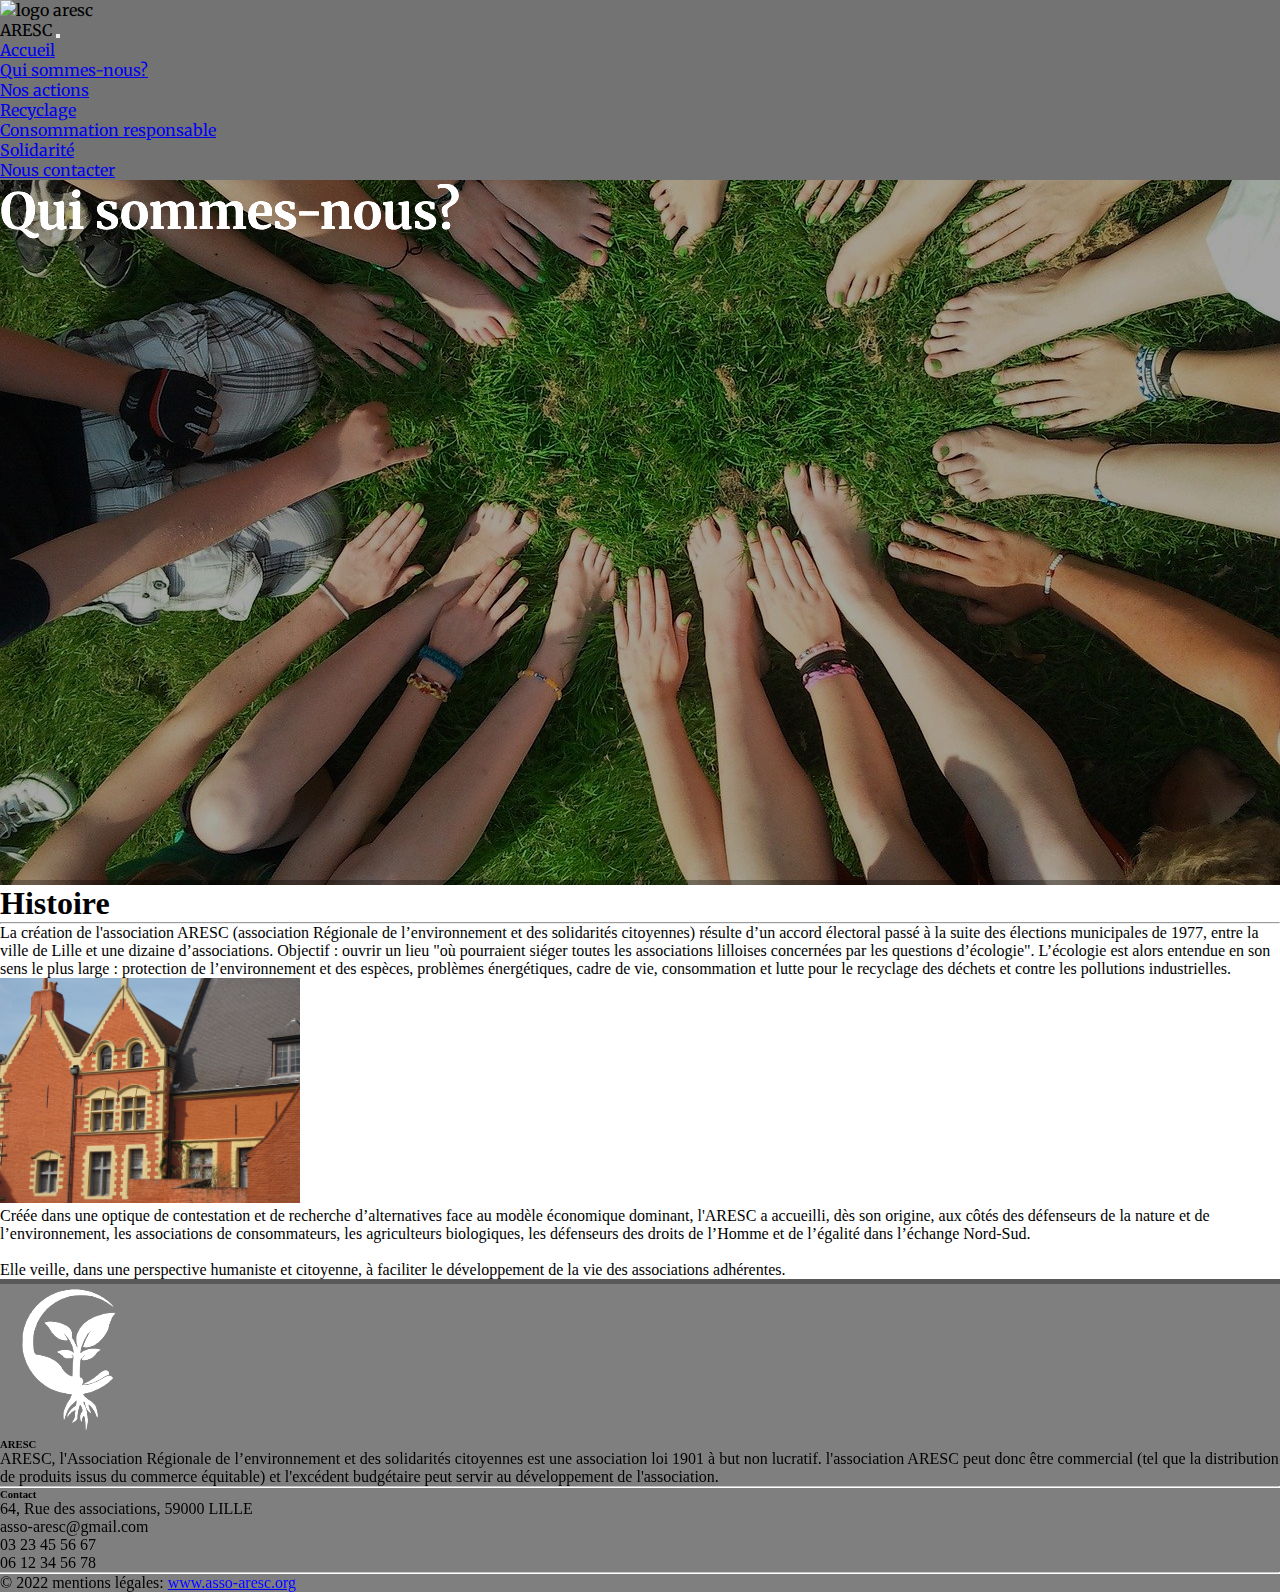
==== about.html @ 6863b3fa "created article for recycle page + new img added" ====
<!doctype html>
<html lang="en">
  <head>
    <meta charset="utf-8">
    <meta name="viewport" content="width=device-width, initial-scale=1">
    <title>Ecomania</title>
    <!--Link to google fonts-->
    <link rel="stylesheet" href="https://fonts.googleapis.com/css?family=Merriweather">
        <!--Link to fontAwesome logo library-->
    <link rel="stylesheet" href="https://cdnjs.cloudflare.com/ajax/libs/font-awesome/6.2.0/css/all.min.css" 
    integrity="sha512-xh6O/CkQoPOWDdYTDqeRdPCVd1SpvCA9XXcUnZS2FmJNp1coAFzvtCN9BmamE+4aHK8yyUHUSCcJHgXloTyT2A==" 
    crossorigin="anonymous" referrerpolicy="no-referrer" />
            <!--Link to bootstrap library-->
    <link href="https://cdn.jsdelivr.net/npm/bootstrap@5.2.1/dist/css/bootstrap.min.css" rel="stylesheet" 
    integrity="sha384-iYQeCzEYFbKjA/T2uDLTpkwGzCiq6soy8tYaI1GyVh/UjpbCx/TYkiZhlZB6+fzT" crossorigin="anonymous">
                <!--Link to css file-->
    <link rel="stylesheet" href="./style.css">
  </head>
  <body>
    <!-----------------------------Navbar section start--------------------------------------->
    <nav class="cc-navbar navbar navbar-expand-lg position-fixed navbar-dark w-100">
      <div class="container-fluid">
        <div class="logo-menu">
          <img src="./img/Logofooter.png" alt="logo aresc" width="60px" height="60px">
        </div>
        <a class="navbar-brand text-uppercase fw-bold mx-4 py-3">ARESC</a>
        <button class="navbar-toggler" type="button" data-bs-toggle="collapse" data-bs-target="#navbarSupportedContent" aria-controls="navbarSupportedContent" aria-expanded="false">
          <span class="navbar-toggler-icon"></span>
        </button>
        <div class="collapse navbar-collapse" id="navbarSupportedContent">
          <ul class="navbar-nav ms-auto mb-2 mb-lg-0">
            <li class="nav-item pe-4">
              <a class="nav-link active" aria-current="page" href="./index.html">Accueil</a>
            </li>
            <li class="nav-item pe-4">
              <a class="nav-link" href="./about.html">Qui sommes-nous?</a>
            </li>
            <li class="nav-item dropdown pe-4">
              <a class="nav-link dropdown-toggle" href="#" role="button" data-bs-toggle="dropdown" aria-expanded="false">
                Nos actions
              </a>
              <ul class="dropdown-menu">
                <li><a class="dropdown-item" href="./recycle.html">Recyclage</a></li>
                <li><a class="dropdown-item" href="./responsible.html">Consommation responsable</a></li>
                <li><a class="dropdown-item" href="./solidarity.html">Solidarité</a></li>
              </ul>
            </li>
            <li class="nav-item pe-4">
              <a class="nav-link" href="./contact.html">Nous contacter</a>
            </li>
          </ul>
        </div>
      </div>
    </nav>
    <!-----------------------------Navbar section end--------------------------------------->

    <!-----------------------------Banner section start--------------------------------------->

    <section class="bannerAboutUs d-flex justify-content-center align-items-center pt-5">
      <div class="container my-5 py-5">
          <div class="row">
              <div class="col-md-6"></div>
              <div class="col-md-6">
                  <h1 class="text-capitalize py-3 redressed banner-desc text-center"><span>Qui sommes-nous?</span>
                      <br> 
                                                    
                      </h1>
                  <p> 
                  </p>
              </div>
          </div>
      </div>
    </section>
    
    <!-----------------------------Banner section end--------------------------------------->

    <!-----------------------------Main content section start--------------------------------------->

    <section class="available py-5">
      <h1 class="text-center mt-5 fw-bold merriweather">Histoire</h1>
      <div class="container d-sm-flex my-5 py-5 text-center">
          <div class="row"> 
            <hr class="w-100 clearfix d-md-none mb-3" />                                              
          </div>
          <div class=" mt-5">
            <article class="pe-5 ps-5">
              <p>La création de l'association <span class="fw-bold">ARESC</span> (association Régionale de l’environnement et des solidarités citoyennes) résulte d’un accord électoral 
                passé à la suite des élections municipales de 1977, entre la ville de Lille et une dizaine d’associations. 
                Objectif : ouvrir un lieu "où pourraient siéger toutes les associations lilloises concernées par les questions d’écologie". 
                L’écologie est alors entendue en son sens le plus large : protection de l’environnement et des espèces, 
                problèmes énergétiques, cadre de vie, consommation et lutte pour le recyclage des déchets et contre les pollutions industrielles.</p>
              </article>
              <div class="col-md-6 mt-5 ps-5 pb-5 m-auto">
                <img src="./img/aboutUsOffice.jpg" alt="office picture" class="img-fluid rounded" width="300px">
              </div>
              <article class="pe-5 ps-5">
                <p>Créée dans une optique de contestation et de recherche d’alternatives face au modèle économique dominant, 
                  l'<span class="fw-bold">ARESC</span> a accueilli, dès son origine, aux côtés des défenseurs de la nature et de l’environnement, 
                  les associations de consommateurs, les agriculteurs biologiques, les défenseurs des droits de 
                  l’Homme et de l’égalité dans l’échange Nord-Sud.
                  <br>
                  <br>
                  Elle veille, dans une perspective humaniste et citoyenne, à faciliter le développement de la vie des associations adhérentes.</p>
                </article>
          </div>

          </div>
    </section>
            
    <!-----------------------------Main content section end--------------------------------------->

    <!-----------------------------Footer section start--------------------------------------->

    <footer class="footerAboutUs text-center text-lg-start text-white">
<!---------------------- Grid container --------------------------->
<div class="container p-4 pb-0">
<section class="">
  <!--Grid row-->
  <div class="row">
    <!-- Grid column -->
    <div class="col-md-3 col-lg-3 col-xl-3 mx-auto mt-3">
      <img src="./img/logo.png" alt="" width="150px" height="150px">
    </div>

    <div class="col-md-3 col-lg-3 col-xl-3 mx-auto mt-3">
      <h6 class="text-uppercase mb-4 fw-bold fs-5">
        ARESC
      </h6>
      <p>
        ARESC, l'Association Régionale de l’environnement et des solidarités citoyennes 
        est une association loi 1901 à but non lucratif. l'association ARESC peut donc être commercial 
        (tel que la distribution de produits issus du commerce équitable) et l'excédent budgétaire 
        peut servir au développement de l'association. 
      </p>
    </div>
    <!-- line separation on mobile version -->
    <hr class="w-100 clearfix d-md-none" />

    <!---------------------- Address part --------------------->
    <div class="col-md-4 col-lg-3 col-xl-3 mx-auto mt-3">
      <h6 class="text-uppercase mb-4 fw-bold fs-5">Contact</h6>
      <p><i class="fas fa-home mr-3"></i> 64, Rue des associations, 59000 LILLE</p>
      <p><i class="fas fa-envelope mr-3"></i> asso-aresc@gmail.com</p>
      <p><i class="fas fa-phone mr-3"></i> 03 23 45 56 67</p>
      <p><i class="fas fa-print mr-3"></i> 06 12 34 56 78</p>
    </div>
  </div>
</section>

<hr class="my-3">

<!--------------------- Section Copyright ----------------------->
<section class="p-3 pt-0">
  <div class="row d-flex align-items-center">
    <div class="col-md-7 col-lg-8 text-center text-md-start">
      <div class="p-3">
        © 2022 mentions légales:
        <a class="text-white" href="https://www.asso-aresc.org"
           >www.asso-aresc.org</a
          >
      </div>
    </div>
    <!-------------------------------- Social network links and logos --------------------------------->
    <div class="col-md-5 col-lg-4 ml-lg-0 text-center text-md-end">
      <!-- Facebook -->
      <a
         class="btn btn-outline-light btn-floating m-1"
         class="text-white"
         role="button"
         ><i class="fab fa-facebook"></i
        ></a>

      <!-- Twitter -->
      <a
         class="btn btn-outline-light btn-floating m-1"
         class="text-white"
         role="button"
         ><i class="fab fa-twitter"></i
        ></a>

      <!-- Google -->
      <a
         class="btn btn-outline-light btn-floating m-1"
         class="text-white"
         role="button"
         ><i class="fab fa-google"></i
        ></a>

      <!-- Instagram -->
      <a
         class="btn btn-outline-light btn-floating m-1"
         class="text-white"
         role="button"
         ><i class="fab fa-instagram"></i
        ></a>
    </div>
  </div>
</section>
</div>
</footer>
    <!-----------------------------Footer section end--------------------------------------->
    <!-----------------------------Footer section start--------------------------------------->
    <script src="https://cdn.jsdelivr.net/npm/bootstrap@5.2.1/dist/js/bootstrap.bundle.min.js" 
    integrity="sha384-u1OknCvxWvY5kfmNBILK2hRnQC3Pr17a+RTT6rIHI7NnikvbZlHgTPOOmMi466C8" crossorigin="anonymous"></script>
  </body>
</html>
---- style.css ----
* {
    margin: 0;
    padding: 0;
}

/*-------------------------Navbar section start---------------------------------*/

.cc-navbar {
    background-color: rgba(0, 0, 0, 0.55);
    font-family: 'Merriweather', serif;
    box-shadow: 1px 1px 3px rgba(255, 255, 255, 0.54);
    z-index: 99;
}
.cc-navbar .nav-link{
    border-bottom: 1px solid transparent;
    transition: padding-bottom .2s ease-in-out, border-color 0.8s ease;
}
.cc-navbar .nav-link:hover{
    border-bottom-color: rgb(255, 255, 255);
}
.logo-menu{
    z-index: 99;
}

/*-------------------------Navbar section end---------------------------------*/

/*-------------------------Banner section start---------------------------------*/

/*------------------ index banner start -------------------*/
.banner{
    background: linear-gradient(rgba(0,0,0,.5), rgba(0,0,0,.5)), url(./img/banner.jpg) center center fixed no-repeat;
    background-size: cover;
    height: 700px;
    filter: brightness(1.3);
    border-bottom: 5px solid rgba(0, 0, 0, 0.30); 
}
.banner .banner-desc{
    font-family: 'Merriweather', serif;
    font-size: 30px;
    font-weight: 400;
    color: rgb(255, 255, 255);
}
.banner .banner-desc span{
    font-size: 48px;
}
/*------------------ index banner end -------------------*/

/*------------------ AboutUs banner start -------------------*/

.bannerAboutUs{
    background: linear-gradient(rgba(0,0,0,.5), rgba(0,0,0,.5)), url(./img/aboutUsBanner.jpg) center center fixed no-repeat;
    background-size: cover;
    height: 700px;
    filter: brightness(1.3);
    border-bottom: 5px solid rgba(0, 0, 0, 0.30);
}
.bannerAboutUs{
    font-family: 'Merriweather', serif;
    font-size: 30px;
    font-weight: 400;
    color: rgb(255, 255, 255);
}
/*-------------------- AboutUs banner end ---------------------*/

/*------------------ recycle banner start -------------------*/

.bannerRecycle{
    background: linear-gradient(rgba(0,0,0,.5), rgba(0,0,0,.5)), url(./img/recyclingBinsBanner.jpg) center center fixed no-repeat;
    background-size: cover;
    height: 700px;
    filter: brightness(1.3);
    border-bottom: 5px solid rgba(0, 0, 0, 0.30);
}
.bannerRecycle{
    font-family: 'Merriweather', serif;
    font-size: 30px;
    font-weight: 400;
    color: rgb(255, 255, 255);
}
.text-capitalize{
    font-size: 50px;
}
/*--------------------- recycle banner end ----------------------*/

/*-------------------------Banner section end---------------------------------*/





/*-------------------------Footer section start---------------------------------*/

.footerIndex{
    background: linear-gradient(rgba(0,0,0,.5), rgba(0,0,0,.5)), url(./img/banner.jpg) center center fixed no-repeat;
    background-size: cover;
    filter: brightness(1.3);
    border-top: 5px solid rgba(0, 0, 0, 0.30);
}
.footerAboutUs{
    background: linear-gradient(rgba(0,0,0,.5), rgba(0,0,0,.5)), url(./img/aboutUsBanner.jpg) center center fixed no-repeat;
    background-size: cover;
    filter: brightness(1.3);
    border-top: 5px solid rgba(0, 0, 0, 0.30);
}
/*-------------------------Footer section end---------------------------------*/
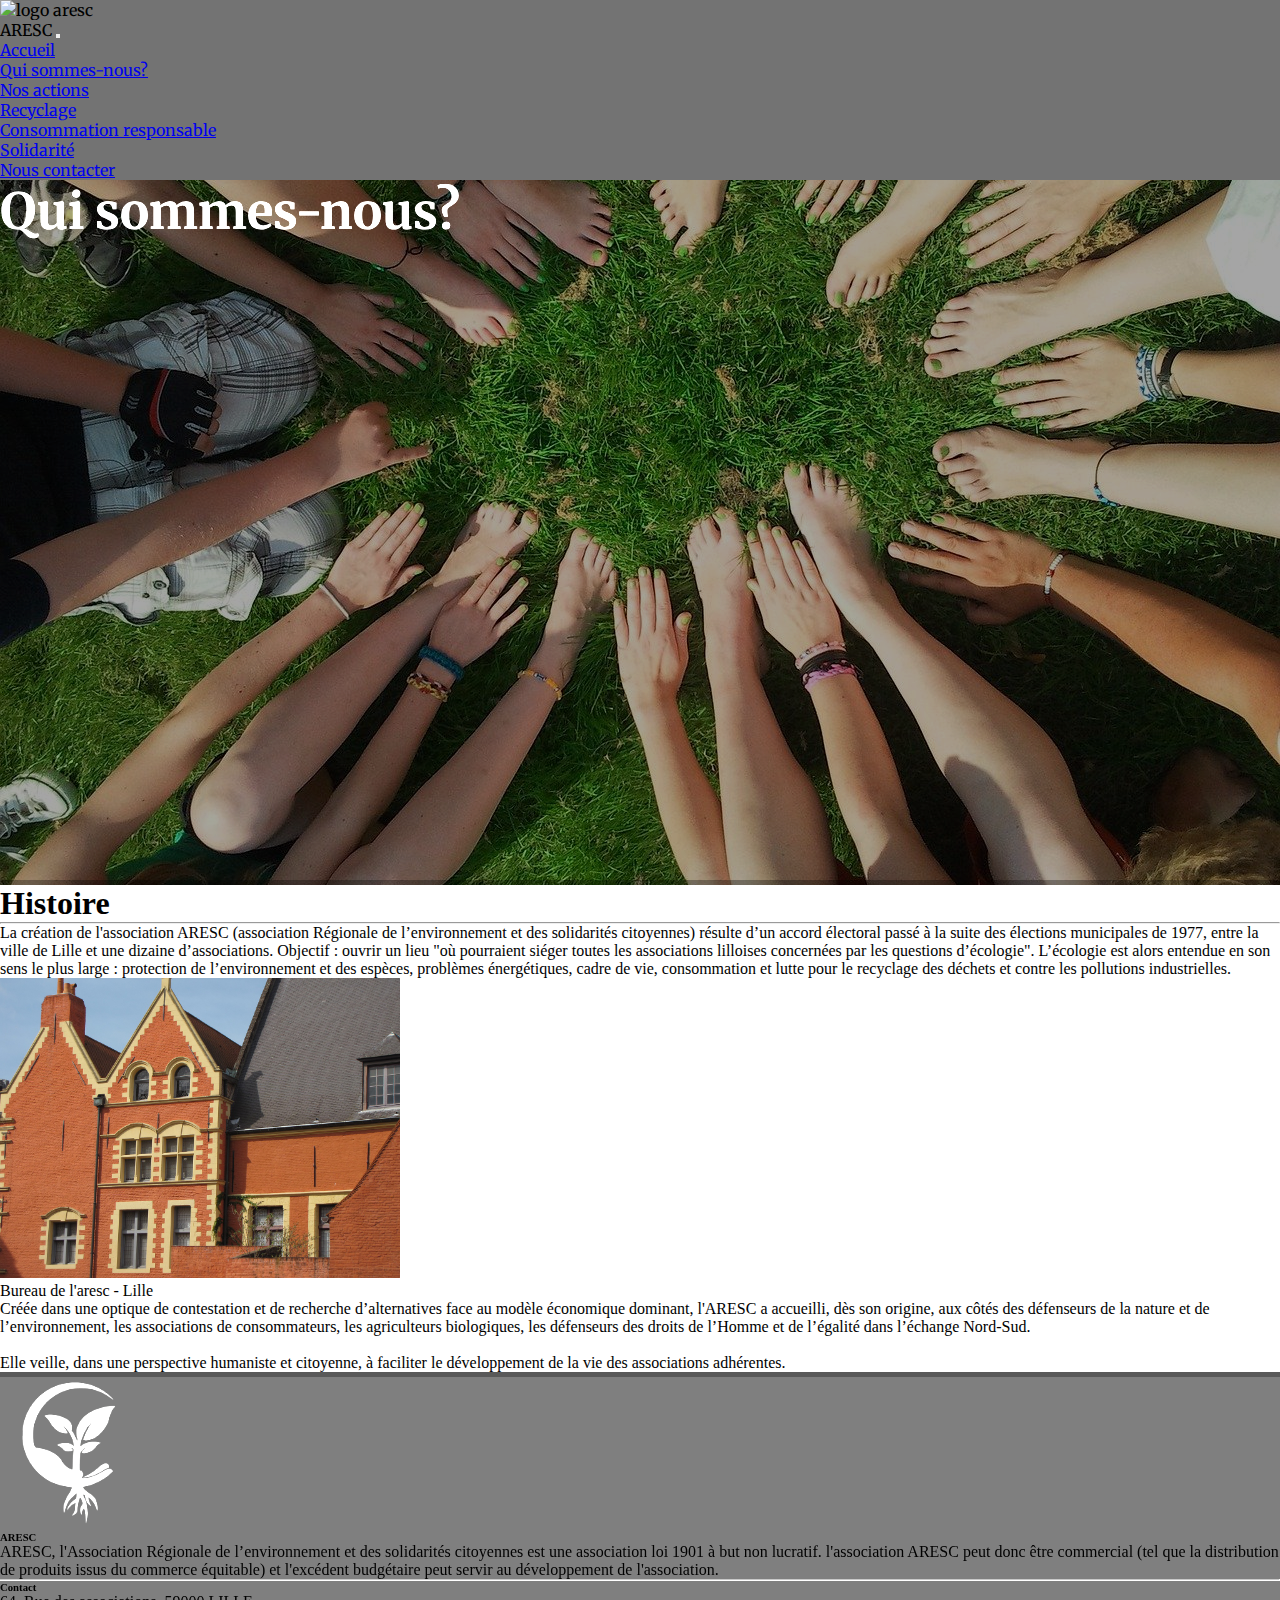
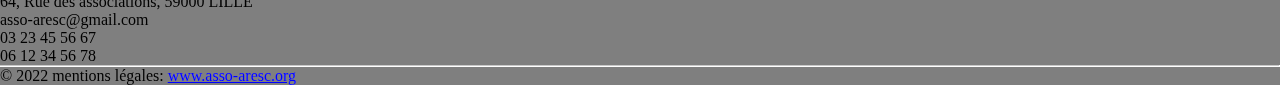
==== commit f7da0276: "resized article picture for about and recycle page" ====
--- a/about.html
+++ b/about.html
@@ -77,12 +77,12 @@
     <!-----------------------------Main content section start--------------------------------------->
 
     <section class="available py-5">
-      <h1 class="text-center mt-5 fw-bold merriweather">Histoire</h1>
+      <h1 class="text-center mt-5 fw-bold merriweather text-dark">Histoire</h1>
       <div class="container d-sm-flex my-5 py-5 text-center">
           <div class="row"> 
             <hr class="w-100 clearfix d-md-none mb-3" />                                              
           </div>
-          <div class=" mt-5">
+          <div class=" mt-3">
             <article class="pe-5 ps-5">
               <p>La création de l'association <span class="fw-bold">ARESC</span> (association Régionale de l’environnement et des solidarités citoyennes) résulte d’un accord électoral 
                 passé à la suite des élections municipales de 1977, entre la ville de Lille et une dizaine d’associations. 
@@ -91,7 +91,8 @@
                 problèmes énergétiques, cadre de vie, consommation et lutte pour le recyclage des déchets et contre les pollutions industrielles.</p>
               </article>
               <div class="col-md-6 mt-5 ps-5 pb-5 m-auto">
-                <img src="./img/aboutUsOffice.jpg" alt="office picture" class="img-fluid rounded" width="300px">
+                <img src="./img/aboutUsOffice.jpg" alt="office picture" class="img-fluid rounded" width="400px">
+                <figcaption>Bureau de l'aresc - Lille</figcaption>
               </div>
               <article class="pe-5 ps-5">
                 <p>Créée dans une optique de contestation et de recherche d’alternatives face au modèle économique dominant, 
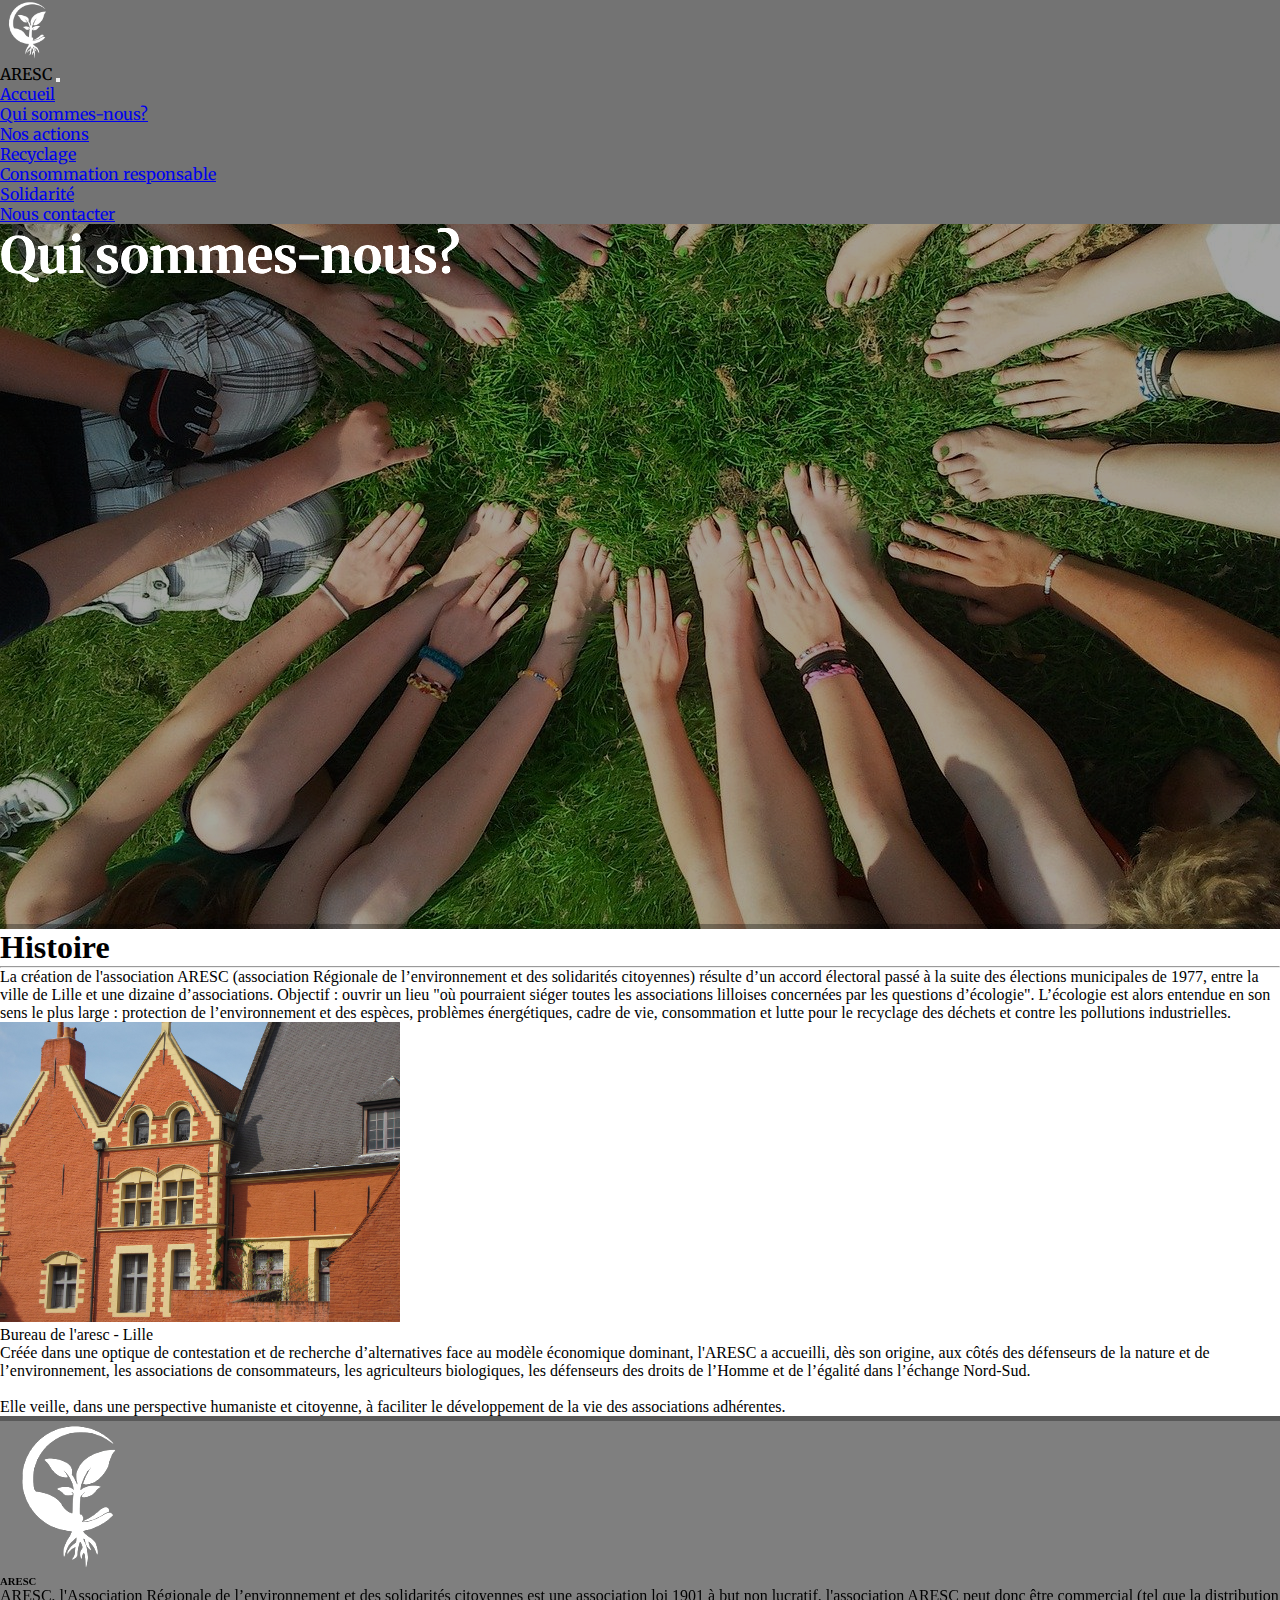
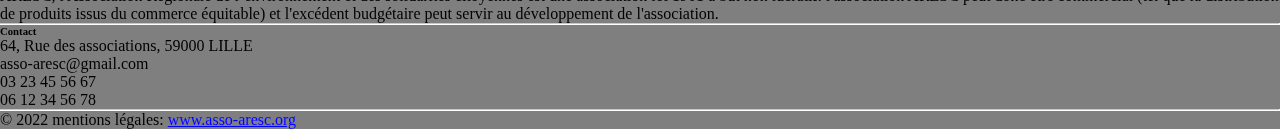
==== commit 779dec9e: "issue display navbar logo for mobile version fixed" ====
--- a/about.html
+++ b/about.html
@@ -21,7 +21,7 @@
     <nav class="cc-navbar navbar navbar-expand-lg position-fixed navbar-dark w-100">
       <div class="container-fluid">
         <div class="logo-menu">
-          <img src="./img/Logofooter.png" alt="logo aresc" width="60px" height="60px">
+          <img src="./img/logo.png" alt="logo aresc" width="60px" height="60px">
         </div>
         <a class="navbar-brand text-uppercase fw-bold mx-4 py-3">ARESC</a>
         <button class="navbar-toggler" type="button" data-bs-toggle="collapse" data-bs-target="#navbarSupportedContent" aria-controls="navbarSupportedContent" aria-expanded="false">
@@ -30,10 +30,10 @@
         <div class="collapse navbar-collapse" id="navbarSupportedContent">
           <ul class="navbar-nav ms-auto mb-2 mb-lg-0">
             <li class="nav-item pe-4">
-              <a class="nav-link active" aria-current="page" href="./index.html">Accueil</a>
+              <a class="nav-link" aria-current="page" href="./index.html">Accueil</a>
             </li>
             <li class="nav-item pe-4">
-              <a class="nav-link" href="./about.html">Qui sommes-nous?</a>
+              <a class="nav-link active" href="./about.html">Qui sommes-nous?</a>
             </li>
             <li class="nav-item dropdown pe-4">
               <a class="nav-link dropdown-toggle" href="#" role="button" data-bs-toggle="dropdown" aria-expanded="false">
@@ -90,7 +90,7 @@
                 L’écologie est alors entendue en son sens le plus large : protection de l’environnement et des espèces, 
                 problèmes énergétiques, cadre de vie, consommation et lutte pour le recyclage des déchets et contre les pollutions industrielles.</p>
               </article>
-              <div class="col-md-6 mt-5 ps-5 pb-5 m-auto">
+              <div class="col-md-6 mt-5 pb-5 m-auto">
                 <img src="./img/aboutUsOffice.jpg" alt="office picture" class="img-fluid rounded" width="400px">
                 <figcaption>Bureau de l'aresc - Lille</figcaption>
               </div>
--- a/style.css
+++ b/style.css
@@ -102,4 +102,10 @@
     filter: brightness(1.3);
     border-top: 5px solid rgba(0, 0, 0, 0.30);
 }
+.footerRecycle{
+    background: linear-gradient(rgba(0,0,0,.5), rgba(0,0,0,.5)), url(./img/recyclingBinsBanner.jpg) center center fixed no-repeat;
+    background-size: cover;
+    filter: brightness(1.3);
+    border-top: 5px solid rgba(0, 0, 0, 0.30);
+}
 /*-------------------------Footer section end---------------------------------*/
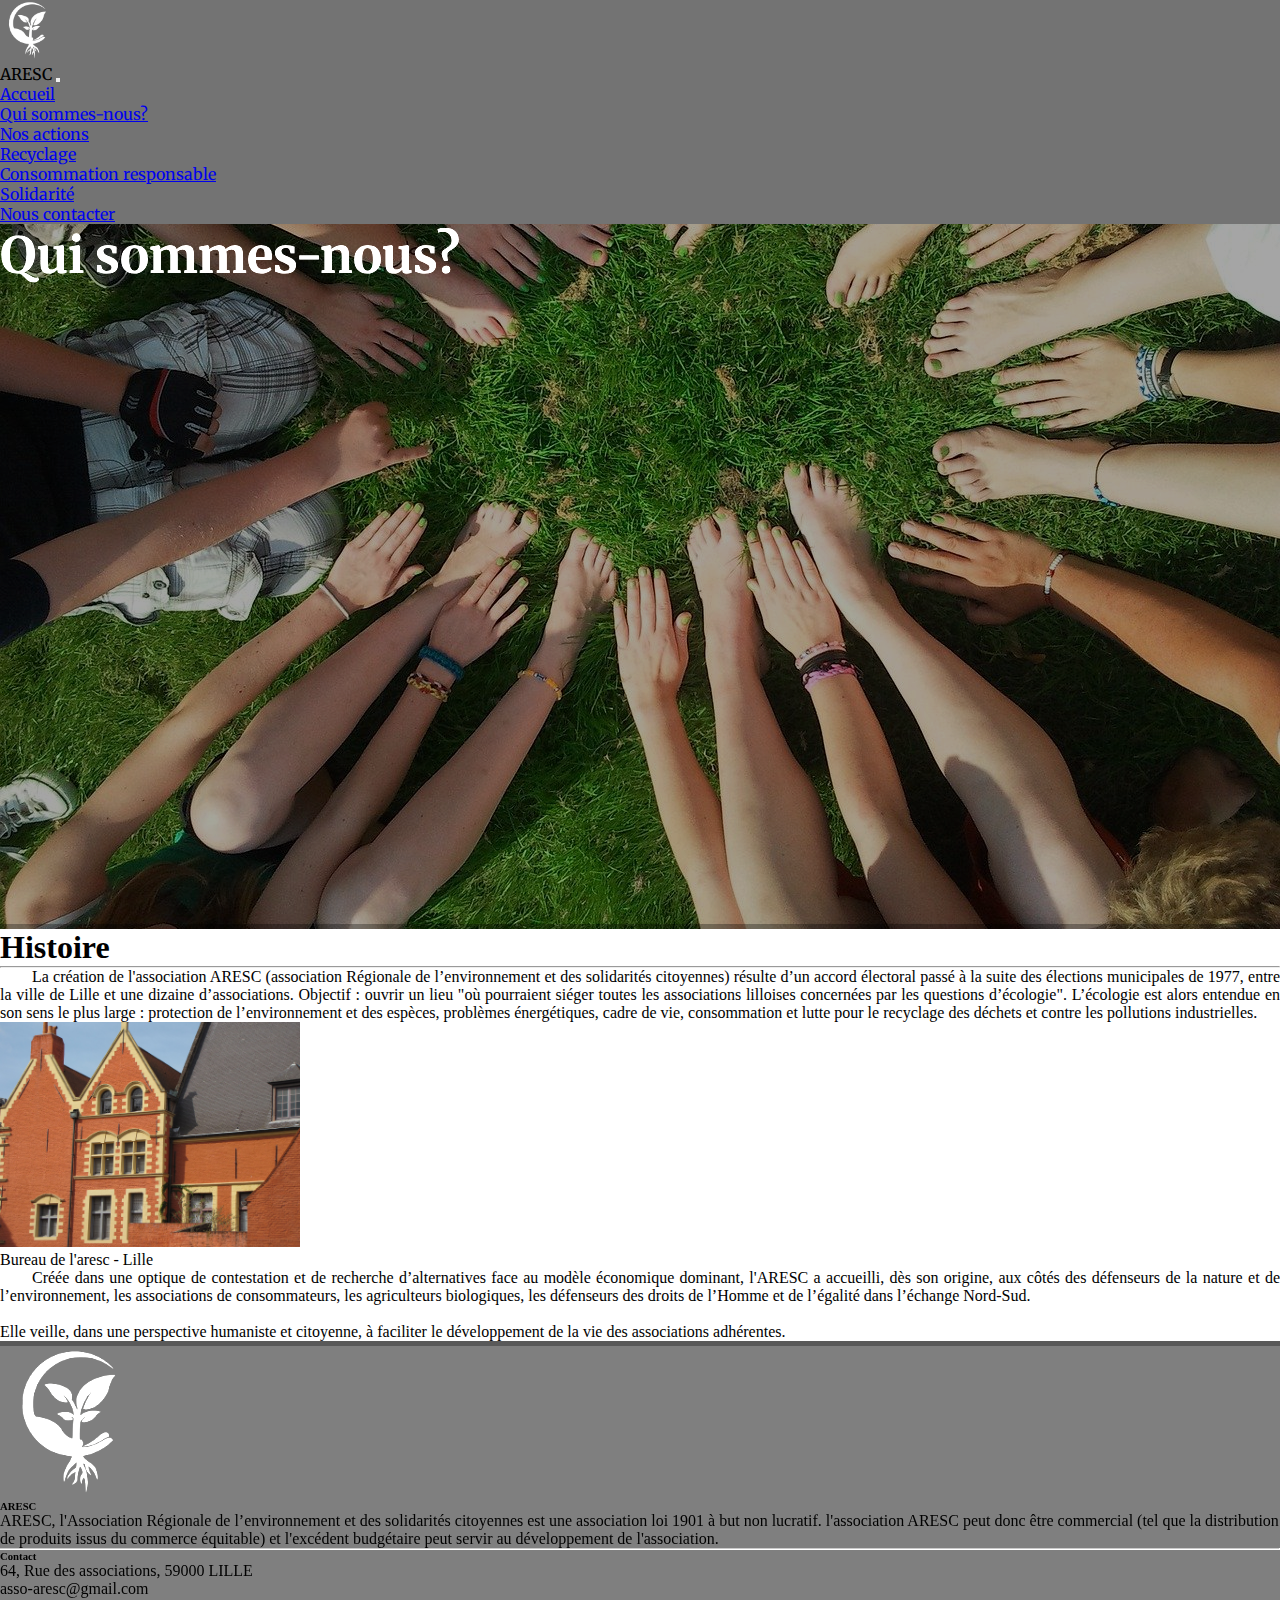
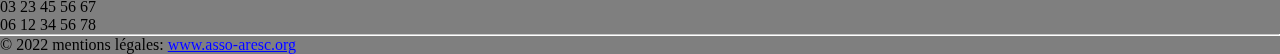
==== commit 86c04b53: "resized image on all articles" ====
--- a/about.html
+++ b/about.html
@@ -91,7 +91,7 @@
                 problèmes énergétiques, cadre de vie, consommation et lutte pour le recyclage des déchets et contre les pollutions industrielles.</p>
               </article>
               <div class="col-md-6 mt-5 pb-5 m-auto">
-                <img src="./img/aboutUsOffice.jpg" alt="office picture" class="img-fluid rounded" width="400px">
+                <img src="./img/aboutUsOffice.jpg" alt="office picture" class="img-fluid rounded" width="300px">
                 <figcaption>Bureau de l'aresc - Lille</figcaption>
               </div>
               <article class="pe-5 ps-5">
--- a/style.css
+++ b/style.css
@@ -2,6 +2,12 @@
     margin: 0;
     padding: 0;
 }
+
+article p {
+    margin: 0;
+    text-indent: 2rem;
+    text-align: justify;
+  }
 
 /*-------------------------Navbar section start---------------------------------*/
 
@@ -43,6 +49,9 @@
 .banner .banner-desc span{
     font-size: 48px;
 }
+.text-capitalize{
+    font-size: 50px;
+}
 /*------------------ index banner end -------------------*/
 
 /*------------------ AboutUs banner start -------------------*/
@@ -53,8 +62,6 @@
     height: 700px;
     filter: brightness(1.3);
     border-bottom: 5px solid rgba(0, 0, 0, 0.30);
-}
-.bannerAboutUs{
     font-family: 'Merriweather', serif;
     font-size: 30px;
     font-weight: 400;
@@ -70,17 +77,26 @@
     height: 700px;
     filter: brightness(1.3);
     border-bottom: 5px solid rgba(0, 0, 0, 0.30);
-}
-.bannerRecycle{
     font-family: 'Merriweather', serif;
     font-size: 30px;
     font-weight: 400;
     color: rgb(255, 255, 255);
 }
-.text-capitalize{
-    font-size: 50px;
+
+/*--------------------- recycle banner end ----------------------*/
+
+.bannerResponsible{
+    background: linear-gradient(rgba(0,0,0,.5), rgba(0,0,0,.5)), url(./img/responsibleBanner.jpg) center center fixed no-repeat;
+    background-size: cover;
+    height: 700px;
+    filter: brightness(1.3);
+    border-bottom: 5px solid rgba(0, 0, 0, 0.30);
+    font-family: 'Merriweather', serif;
+    font-size: 30px;
+    font-weight: 400;
+    color: rgb(255, 255, 255);
 }
-/*--------------------- recycle banner end ----------------------*/
+
 
 /*-------------------------Banner section end---------------------------------*/
 
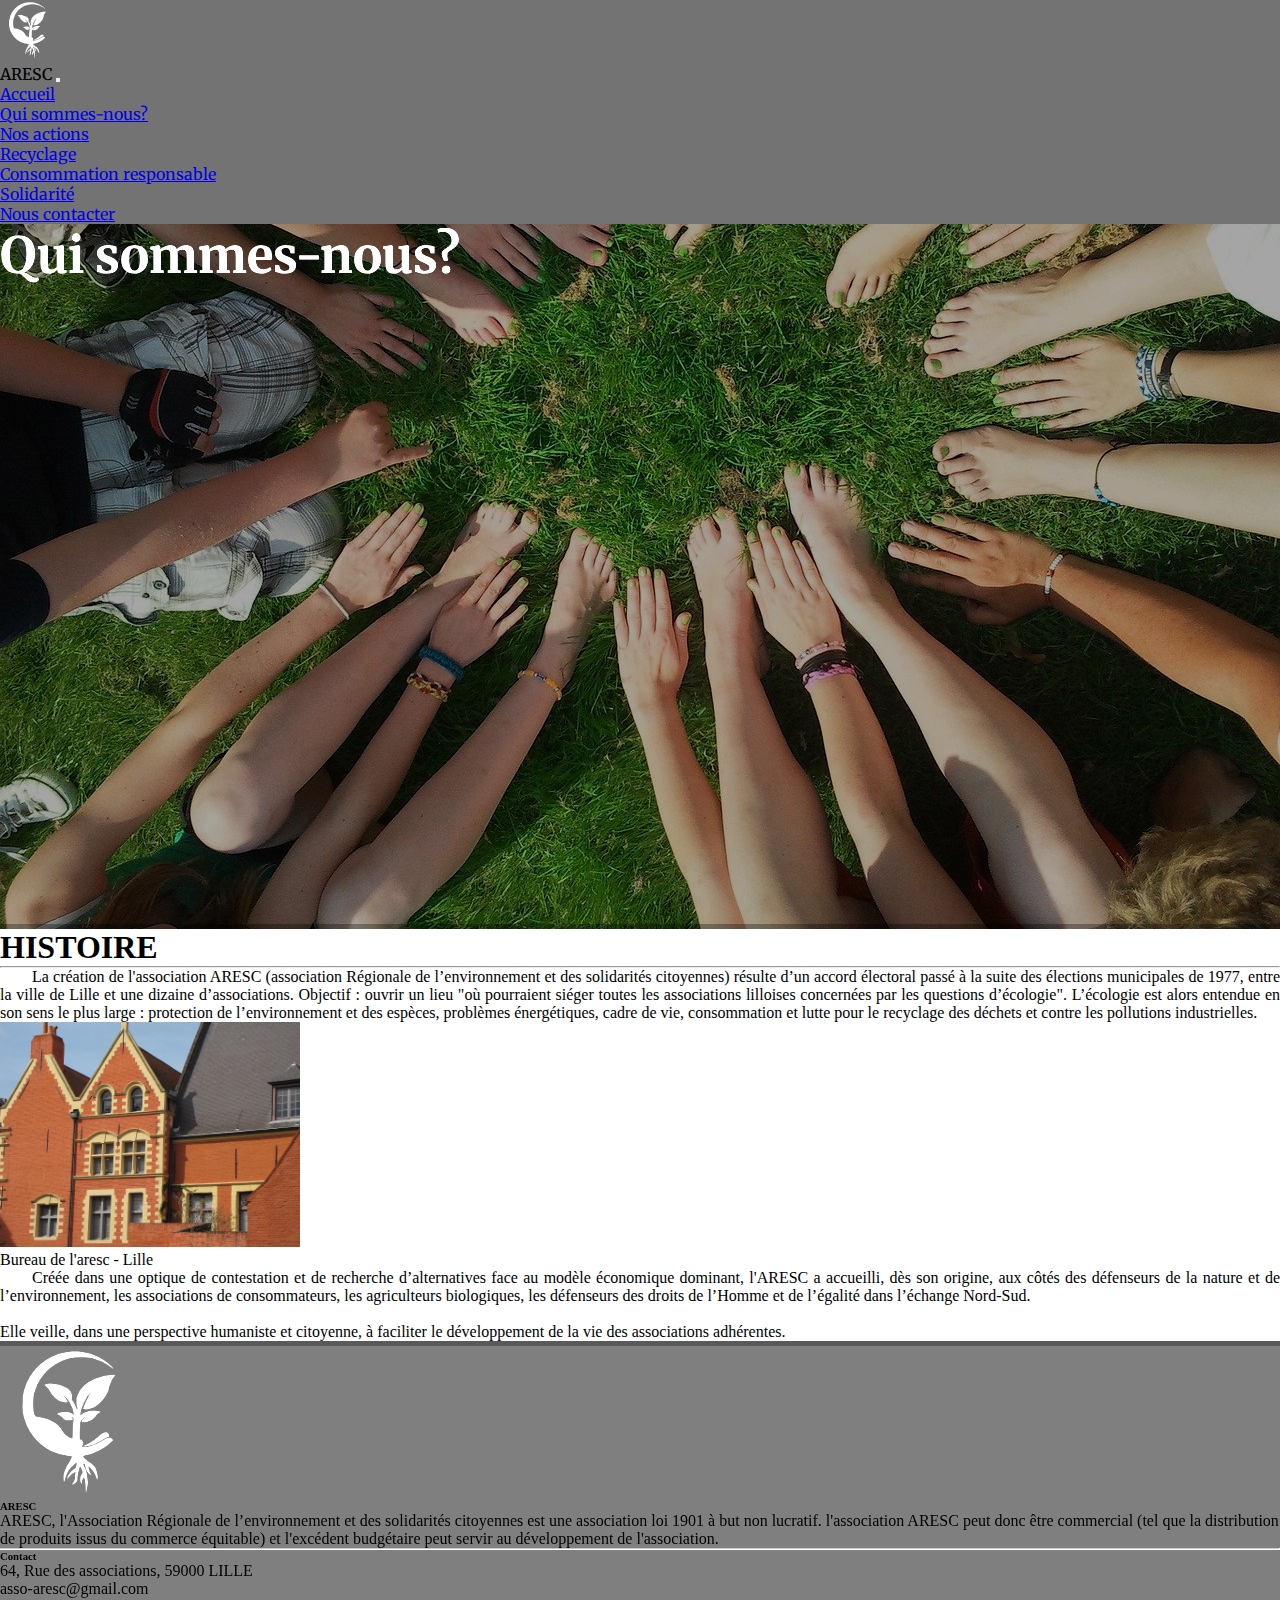
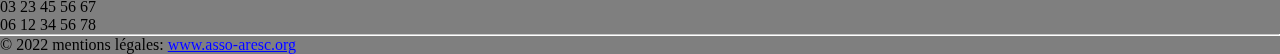
==== commit 5344c83a: "created the full content responsible page" ====
--- a/about.html
+++ b/about.html
@@ -77,7 +77,7 @@
     <!-----------------------------Main content section start--------------------------------------->
 
     <section class="available py-5">
-      <h1 class="text-center mt-5 fw-bold merriweather text-dark">Histoire</h1>
+      <h1 class="text-center mt-5 fw-bold merriweather text-dark">HISTOIRE</h1>
       <div class="container d-sm-flex my-5 py-5 text-center">
           <div class="row"> 
             <hr class="w-100 clearfix d-md-none mb-3" />                                              
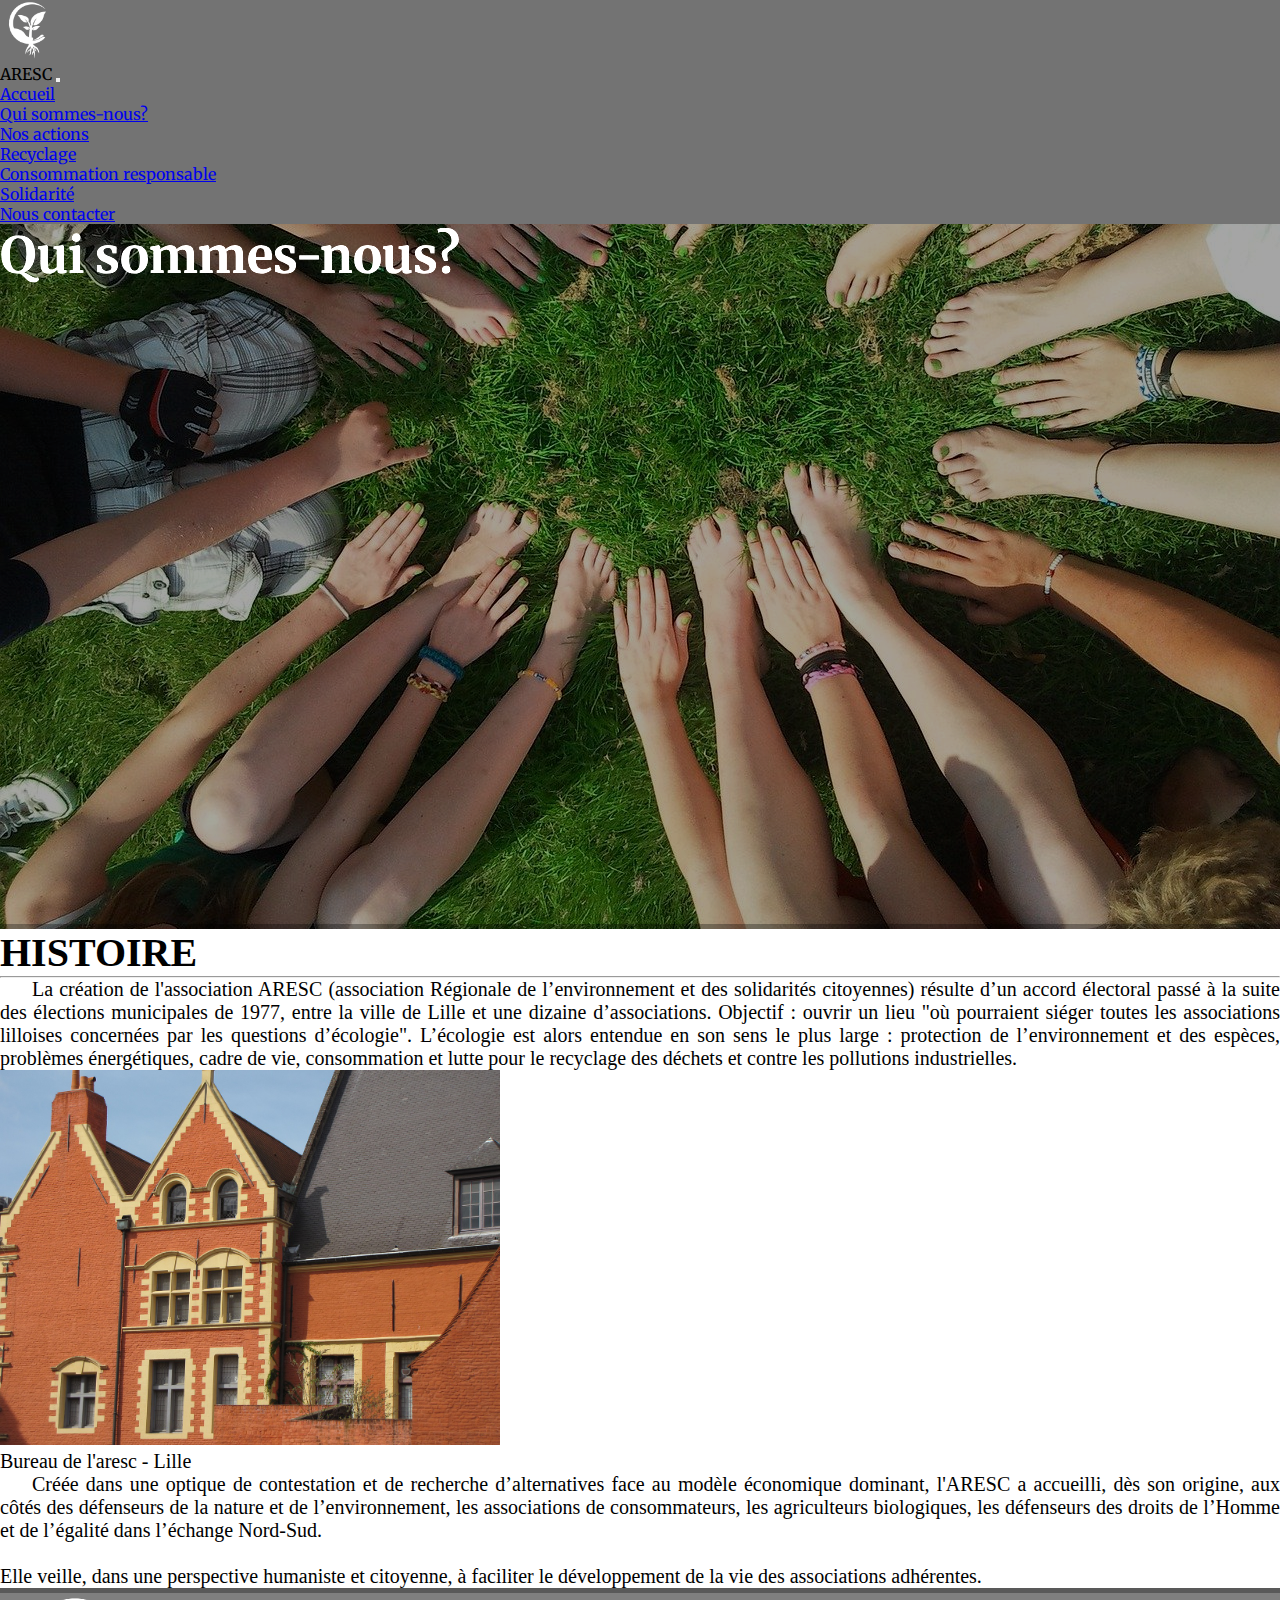
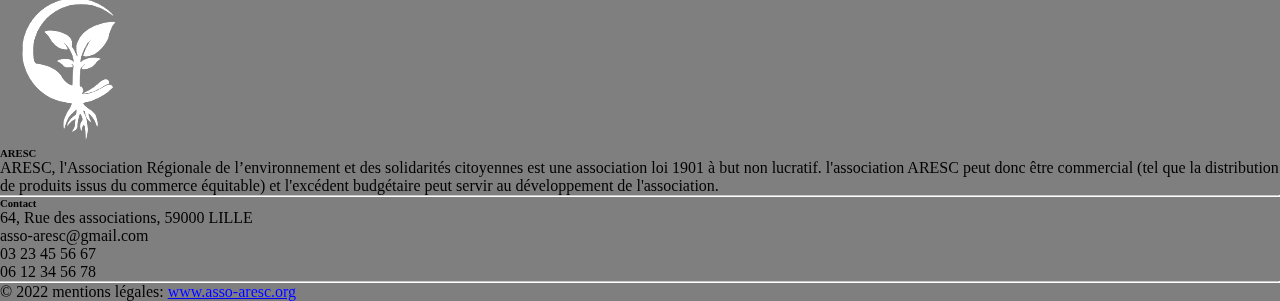
==== commit e2ab2f9c: "added header tag group nav & banner for all pages" ====
--- a/about.html
+++ b/about.html
@@ -1,15 +1,15 @@
 <!doctype html>
-<html lang="en">
+<html lang="fr">
   <head>
     <meta charset="utf-8">
     <meta name="viewport" content="width=device-width, initial-scale=1">
-    <title>Ecomania</title>
+    <title>ARESC Notre histoire</title>
     <!--Link to google fonts-->
     <link rel="stylesheet" href="https://fonts.googleapis.com/css?family=Merriweather">
         <!--Link to fontAwesome logo library-->
     <link rel="stylesheet" href="https://cdnjs.cloudflare.com/ajax/libs/font-awesome/6.2.0/css/all.min.css" 
     integrity="sha512-xh6O/CkQoPOWDdYTDqeRdPCVd1SpvCA9XXcUnZS2FmJNp1coAFzvtCN9BmamE+4aHK8yyUHUSCcJHgXloTyT2A==" 
-    crossorigin="anonymous" referrerpolicy="no-referrer" />
+    crossorigin="anonymous" referrerpolicy="no-referrer">
             <!--Link to bootstrap library-->
     <link href="https://cdn.jsdelivr.net/npm/bootstrap@5.2.1/dist/css/bootstrap.min.css" rel="stylesheet" 
     integrity="sha384-iYQeCzEYFbKjA/T2uDLTpkwGzCiq6soy8tYaI1GyVh/UjpbCx/TYkiZhlZB6+fzT" crossorigin="anonymous">
@@ -17,11 +17,13 @@
     <link rel="stylesheet" href="./style.css">
   </head>
   <body>
-    <!-----------------------------Navbar section start--------------------------------------->
-    <nav class="cc-navbar navbar navbar-expand-lg position-fixed navbar-dark w-100">
+
+    <header>
+                                      <!-- Navbar section start -->
+       <nav class="cc-navbar navbar navbar-expand-lg position-fixed navbar-dark w-100">
       <div class="container-fluid">
         <div class="logo-menu">
-          <img src="./img/logo.png" alt="logo aresc" width="60px" height="60px">
+          <img src="./img/logo.png" alt="logo aresc" width="60" height="60">
         </div>
         <a class="navbar-brand text-uppercase fw-bold mx-4 py-3">ARESC</a>
         <button class="navbar-toggler" type="button" data-bs-toggle="collapse" data-bs-target="#navbarSupportedContent" aria-controls="navbarSupportedContent" aria-expanded="false">
@@ -51,12 +53,12 @@
           </ul>
         </div>
       </div>
-    </nav>
-    <!-----------------------------Navbar section end--------------------------------------->
-
-    <!-----------------------------Banner section start--------------------------------------->
-
-    <section class="bannerAboutUs d-flex justify-content-center align-items-center pt-5">
+        </nav>
+                                      <!-- Navbar section end -->
+
+                                      <!-- Banner section start -->
+
+        <section class="bannerAboutUs d-flex justify-content-center align-items-center pt-5">
       <div class="container my-5 py-5">
           <div class="row">
               <div class="col-md-6"></div>
@@ -70,17 +72,18 @@
               </div>
           </div>
       </div>
-    </section>
+         </section>
+                                      <!-- Banner section end -->
     
-    <!-----------------------------Banner section end--------------------------------------->
-
-    <!-----------------------------Main content section start--------------------------------------->
+     </header>
+
+                                    <!-- Main content section start -->
 
     <section class="available py-5">
       <h1 class="text-center mt-5 fw-bold merriweather text-dark">HISTOIRE</h1>
       <div class="container d-sm-flex my-5 py-5 text-center">
           <div class="row"> 
-            <hr class="w-100 clearfix d-md-none mb-3" />                                              
+            <hr class="w-100 clearfix d-md-none mb-3">                                              
           </div>
           <div class=" mt-3">
             <article class="pe-5 ps-5">
@@ -91,8 +94,10 @@
                 problèmes énergétiques, cadre de vie, consommation et lutte pour le recyclage des déchets et contre les pollutions industrielles.</p>
               </article>
               <div class="col-md-6 mt-5 pb-5 m-auto">
-                <img src="./img/aboutUsOffice.jpg" alt="office picture" class="img-fluid rounded" width="300px">
-                <figcaption>Bureau de l'aresc - Lille</figcaption>
+                <img src="./img/aboutUsOffice.jpg" alt="office picture" class="img-fluid rounded" width="300">
+                <figure>
+                  <figcaption>Bureau de l'aresc - Lille</figcaption>
+                </figure>
               </div>
               <article class="pe-5 ps-5">
                 <p>Créée dans une optique de contestation et de recherche d’alternatives face au modèle économique dominant, 
@@ -108,19 +113,19 @@
           </div>
     </section>
             
-    <!-----------------------------Main content section end--------------------------------------->
-
-    <!-----------------------------Footer section start--------------------------------------->
+                                    <!-- Main content section end -->
+
+                                      <!-- Footer section start -->
 
     <footer class="footerAboutUs text-center text-lg-start text-white">
-<!---------------------- Grid container --------------------------->
+<!-- Grid container -->
 <div class="container p-4 pb-0">
 <section class="">
   <!--Grid row-->
   <div class="row">
     <!-- Grid column -->
     <div class="col-md-3 col-lg-3 col-xl-3 mx-auto mt-3">
-      <img src="./img/logo.png" alt="" width="150px" height="150px">
+      <img src="./img/logo.png" alt="" width="150" height="150">
     </div>
 
     <div class="col-md-3 col-lg-3 col-xl-3 mx-auto mt-3">
@@ -135,9 +140,9 @@
       </p>
     </div>
     <!-- line separation on mobile version -->
-    <hr class="w-100 clearfix d-md-none" />
-
-    <!---------------------- Address part --------------------->
+    <hr class="w-100 clearfix d-md-none">
+
+    <!-- Address part -->
     <div class="col-md-4 col-lg-3 col-xl-3 mx-auto mt-3">
       <h6 class="text-uppercase mb-4 fw-bold fs-5">Contact</h6>
       <p><i class="fas fa-home mr-3"></i> 64, Rue des associations, 59000 LILLE</p>
@@ -150,7 +155,7 @@
 
 <hr class="my-3">
 
-<!--------------------- Section Copyright ----------------------->
+<!-- Section Copyright -->
 <section class="p-3 pt-0">
   <div class="row d-flex align-items-center">
     <div class="col-md-7 col-lg-8 text-center text-md-start">
@@ -161,36 +166,32 @@
           >
       </div>
     </div>
-    <!-------------------------------- Social network links and logos --------------------------------->
+    <!-- Social network links and logos -->
     <div class="col-md-5 col-lg-4 ml-lg-0 text-center text-md-end">
       <!-- Facebook -->
       <a
-         class="btn btn-outline-light btn-floating m-1"
-         class="text-white"
+         class="btn btn-outline-light btn-floating m-1 text-light"
          role="button"
          ><i class="fab fa-facebook"></i
         ></a>
 
       <!-- Twitter -->
       <a
-         class="btn btn-outline-light btn-floating m-1"
-         class="text-white"
+         class="btn btn-outline-light btn-floating m-1 text-light"
          role="button"
          ><i class="fab fa-twitter"></i
         ></a>
 
       <!-- Google -->
       <a
-         class="btn btn-outline-light btn-floating m-1"
-         class="text-white"
+         class="btn btn-outline-light btn-floating m-1 text-light"
          role="button"
          ><i class="fab fa-google"></i
         ></a>
 
       <!-- Instagram -->
       <a
-         class="btn btn-outline-light btn-floating m-1"
-         class="text-white"
+         class="btn btn-outline-light btn-floating m-1 text-light"
          role="button"
          ><i class="fab fa-instagram"></i
         ></a>
@@ -199,8 +200,7 @@
 </section>
 </div>
 </footer>
-    <!-----------------------------Footer section end--------------------------------------->
-    <!-----------------------------Footer section start--------------------------------------->
+                                           <!-- Footer section end -->
     <script src="https://cdn.jsdelivr.net/npm/bootstrap@5.2.1/dist/js/bootstrap.bundle.min.js" 
     integrity="sha384-u1OknCvxWvY5kfmNBILK2hRnQC3Pr17a+RTT6rIHI7NnikvbZlHgTPOOmMi466C8" crossorigin="anonymous"></script>
   </body>
--- a/style.css
+++ b/style.css
@@ -8,6 +8,8 @@
     text-indent: 2rem;
     text-align: justify;
   }
+
+ 
 
 /*-------------------------Navbar section start---------------------------------*/
 
@@ -54,7 +56,6 @@
 }
 /*------------------ index banner end -------------------*/
 
-/*------------------ AboutUs banner start -------------------*/
 
 .bannerAboutUs{
     background: linear-gradient(rgba(0,0,0,.5), rgba(0,0,0,.5)), url(./img/aboutUsBanner.jpg) center center fixed no-repeat;
@@ -67,9 +68,7 @@
     font-weight: 400;
     color: rgb(255, 255, 255);
 }
-/*-------------------- AboutUs banner end ---------------------*/
 
-/*------------------ recycle banner start -------------------*/
 
 .bannerRecycle{
     background: linear-gradient(rgba(0,0,0,.5), rgba(0,0,0,.5)), url(./img/recyclingBinsBanner.jpg) center center fixed no-repeat;
@@ -83,10 +82,31 @@
     color: rgb(255, 255, 255);
 }
 
-/*--------------------- recycle banner end ----------------------*/
 
 .bannerResponsible{
     background: linear-gradient(rgba(0,0,0,.5), rgba(0,0,0,.5)), url(./img/responsibleBanner.jpg) center center fixed no-repeat;
+    background-size: cover;
+    height: 700px;
+    filter: brightness(1.3);
+    border-bottom: 5px solid rgba(0, 0, 0, 0.30);
+    font-family: 'Merriweather', serif;
+    font-size: 30px;
+    font-weight: 400;
+    color: rgb(255, 255, 255);
+}
+.bannerSolidarity{
+    background: linear-gradient(rgba(0,0,0,.5), rgba(0,0,0,.5)), url(./img/solidarityBanner.jpg) center center fixed no-repeat;
+    background-size: cover;
+    height: 700px;
+    filter: brightness(1.3);
+    border-bottom: 5px solid rgba(0, 0, 0, 0.30);
+    font-family: 'Merriweather', serif;
+    font-size: 30px;
+    font-weight: 400;
+    color: rgb(255, 255, 255);
+}
+.bannerContact{
+    background: linear-gradient(rgba(0,0,0,.5), rgba(0,0,0,.5)), url(./img/bannerContact.jpg) center center fixed no-repeat;
     background-size: cover;
     height: 700px;
     filter: brightness(1.3);
@@ -124,4 +144,51 @@
     filter: brightness(1.3);
     border-top: 5px solid rgba(0, 0, 0, 0.30);
 }
+.footerResponsible{
+    background: linear-gradient(rgba(0,0,0,.5), rgba(0,0,0,.5)), url(./img/responsibleBanner.jpg) center center fixed no-repeat;
+    background-size: cover;
+    filter: brightness(1.3);
+    border-top: 5px solid rgba(0, 0, 0, 0.30);
+}
+.footerSolidarity{
+    background: linear-gradient(rgba(0,0,0,.5), rgba(0,0,0,.5)), url(./img/solidarityBanner.jpg) center center fixed no-repeat;
+    background-size: cover;
+    filter: brightness(1.3);
+    border-top: 5px solid rgba(0, 0, 0, 0.30);
+}
+.footerContact{
+    background: linear-gradient(rgba(0,0,0,.5), rgba(0,0,0,.5)), url(./img/bannerContact.jpg) center center fixed no-repeat;
+    background-size: cover;
+    filter: brightness(1.3);
+    border-top: 5px solid rgba(0, 0, 0, 0.30);
+}
 /*-------------------------Footer section end---------------------------------*/
+
+
+@media (min-width: 990px) {
+    .missions{
+        border: 1px solid rgba(224, 224, 224, 0.432);
+        box-shadow: 3px 3px 2px 1px rgba(146, 146, 146, 0.27);
+        border-radius: 15px;
+        padding-top: 40px;
+        padding-bottom: 40px;
+    }
+    .available{
+        width: 1400px;
+        margin-left: auto;
+        margin-right: auto;
+        font-size: 20px;
+    }
+      
+    .img-fluid{
+        width: 500px;
+      }
+      .values{
+        text-align: center;
+        justify-content: center;
+      }
+      .available{
+        width: 100%;    
+    }
+      
+}